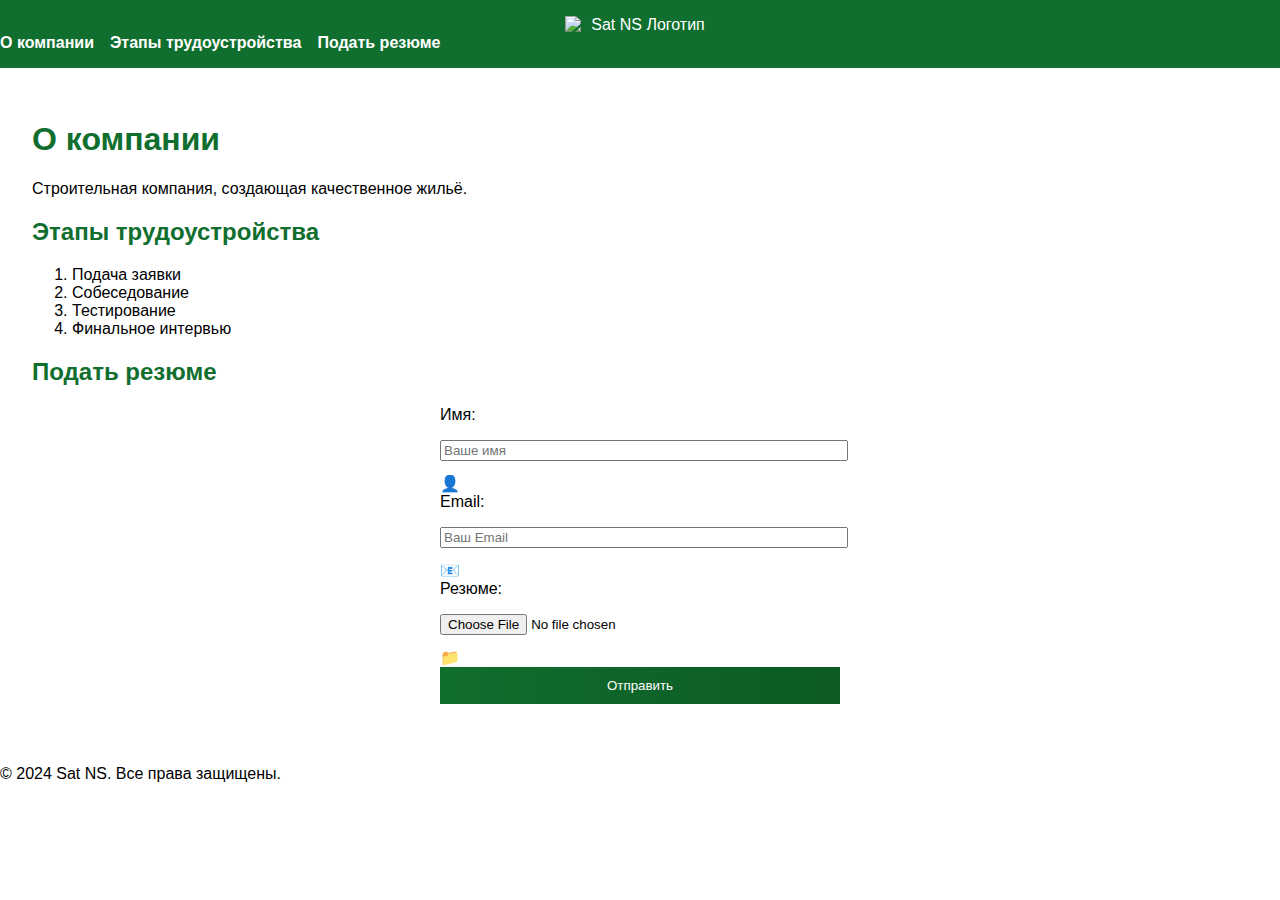
==== index.html @ b47fb0fd "Add files via upload" ====
<!DOCTYPE html>
<html lang="ru">
<head>
    <meta charset="UTF-8">
    <meta name="viewport" content="width=device-width, initial-scale=1.0">
    <title>Карьера в Sat NS</title>
    <link rel="stylesheet" href="style.css">
    <link rel="icon" href="assets/icons/favicon.ico">
</head>
<body>
    <header>
        <div class="logo">
            <img src="assets/images/logo.png" alt="Sat NS Логотип" />
        </div>
        <div class="menu-toggle" id="menuToggle">☰</div>
        <nav id="menu">
            <ul>
                <li><a href="#about">О компании</a></li>
                <li><a href="#steps">Этапы трудоустройства</a></li>
                <li><a href="#apply">Подать резюме</a></li>
            </ul>
        </nav>
    </header>

    <main>
        <section id="about">
            <h1>О компании</h1>
            <p>Строительная компания, создающая качественное жильё.</p>
        </section>

        <section id="steps">
            <h2>Этапы трудоустройства</h2>
            <ol>
                <li>Подача заявки</li>
                <li>Собеседование</li>
                <li>Тестирование</li>
                <li>Финальное интервью</li>
            </ol>
        </section>

        <section id="apply">
            <h2>Подать резюме</h2>
            <form id="resumeForm">
                <div class="form-group">
                    <label for="name">Имя:</label>
                    <div class="input-icon">
                        <input type="text" id="name" name="name" placeholder="Ваше имя" required>
                        <span class="icon">👤</span>
                    </div>
                </div>
                
                <div class="form-group">
                    <label for="email">Email:</label>
                    <div class="input-icon">
                        <input type="email" id="email" name="email" placeholder="Ваш Email" required>
                        <span class="icon">📧</span>
                    </div>
                </div>
                
                <div class="form-group">
                    <label for="resume">Резюме:</label>
                    <div class="input-icon">
                        <input type="file" id="resume" name="resume" required>
                        <span class="icon">📁</span>
                    </div>
                </div>
                
                <button type="submit">Отправить</button>
            </form>
            <div id="successMessage" class="hidden">Ваше резюме успешно отправлено!</div>
        </section>
    </main>

    <footer>
        <p>&copy; 2024 Sat NS. Все права защищены.</p>
    </footer>
    <script src="script.js"></script>
</body>
</html>
---- style.css ----
/* Base styles */
body {
    font-family: Arial, sans-serif;
    margin: 0;
    padding: 0;
}

header {
    background: #106e2e;
    color: white;
    padding: 1em 0;
    text-align: center;
}

header .logo img {
    max-width: 150px;
    height: auto;
    display: block;
    margin: 0 auto;
}

header nav ul {
    list-style: none;
    padding: 0;
    display: flex;
    justify-content: center;
    gap: 1em;
}

header nav ul li a {
    color: white;
    text-decoration: none;
    font-weight: bold;
}

main {
    padding: 2em;
}

h1, h2 {
    color: #106e2e;
}

form {
    max-width: 400px;
    margin: 0 auto;
}

form label, form input, form button {
    display: block;
    width: 100%;
    margin-bottom: 1em;
}

button {
    background: linear-gradient(90deg, #106e2e, #0c5a24);
    color: white;
    border: none;
    padding: 0.8em 1.5em;
    cursor: pointer;
    transition: background 0.3s ease, transform 0.2s ease;
}

button:hover {
    background: linear-gradient(90deg, #0c5a24, #0a4b1e);
    transform: scale(1.05);
}

#successMessage {
    margin-top: 1em;
    padding: 1em;
    background-color: #d4edda;
    color: #155724;
    border: 1px solid #c3e6cb;
    border-radius: 5px;
    display: none;
}

.hidden {
    display: none;
}

/* Navigation styles for hamburger menu */
.menu-toggle {
    display: none;
    font-size: 1.5em;
    cursor: pointer;
}

nav {
    display: flex;
}

nav ul {
    display: flex;
    list-style: none;
    margin: 0;
    padding: 0;
    gap: 1em;
}

nav ul li a {
    color: white;
    text-decoration: none;
}

@media (max-width: 768px) {
    nav {
        display: none;
        flex-direction: column;
        position: absolute;
        top: 100%;
        right: 0;
        background: #106e2e;
        width: 100%;
    }

    nav ul {
        flex-direction: column;
        align-items: center;
        gap: 1em;
    }

    .menu-toggle {
        display: block;
    }

    nav.active {
        display: flex;
    }
}
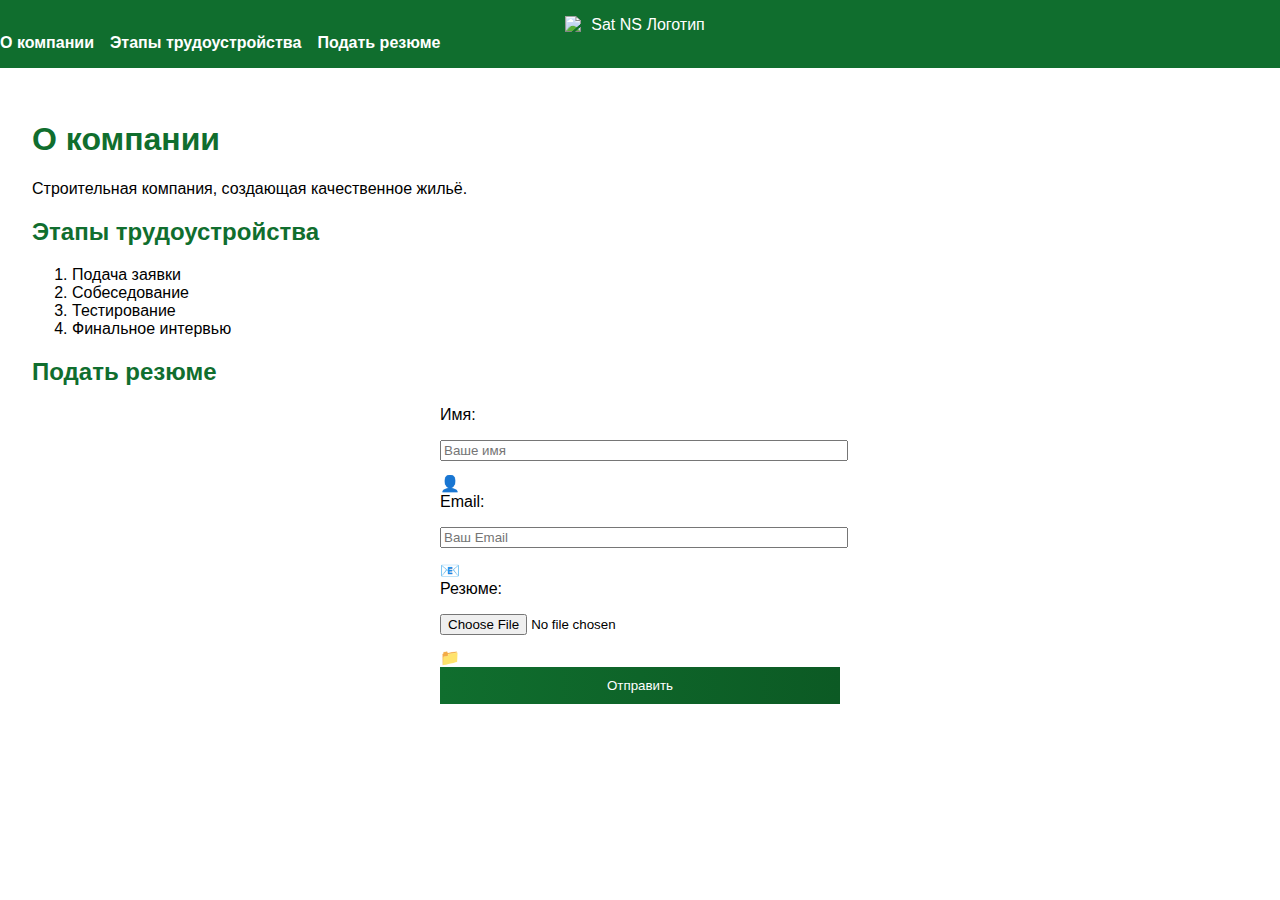
==== commit 55683535: "Update index.html" ====
--- a/index.html
+++ b/index.html
@@ -71,10 +71,6 @@
             <div id="successMessage" class="hidden">Ваше резюме успешно отправлено!</div>
         </section>
     </main>
-
-    <footer>
-        <p>&copy; 2024 Sat NS. Все права защищены.</p>
-    </footer>
     <script src="script.js"></script>
 </body>
 </html>
